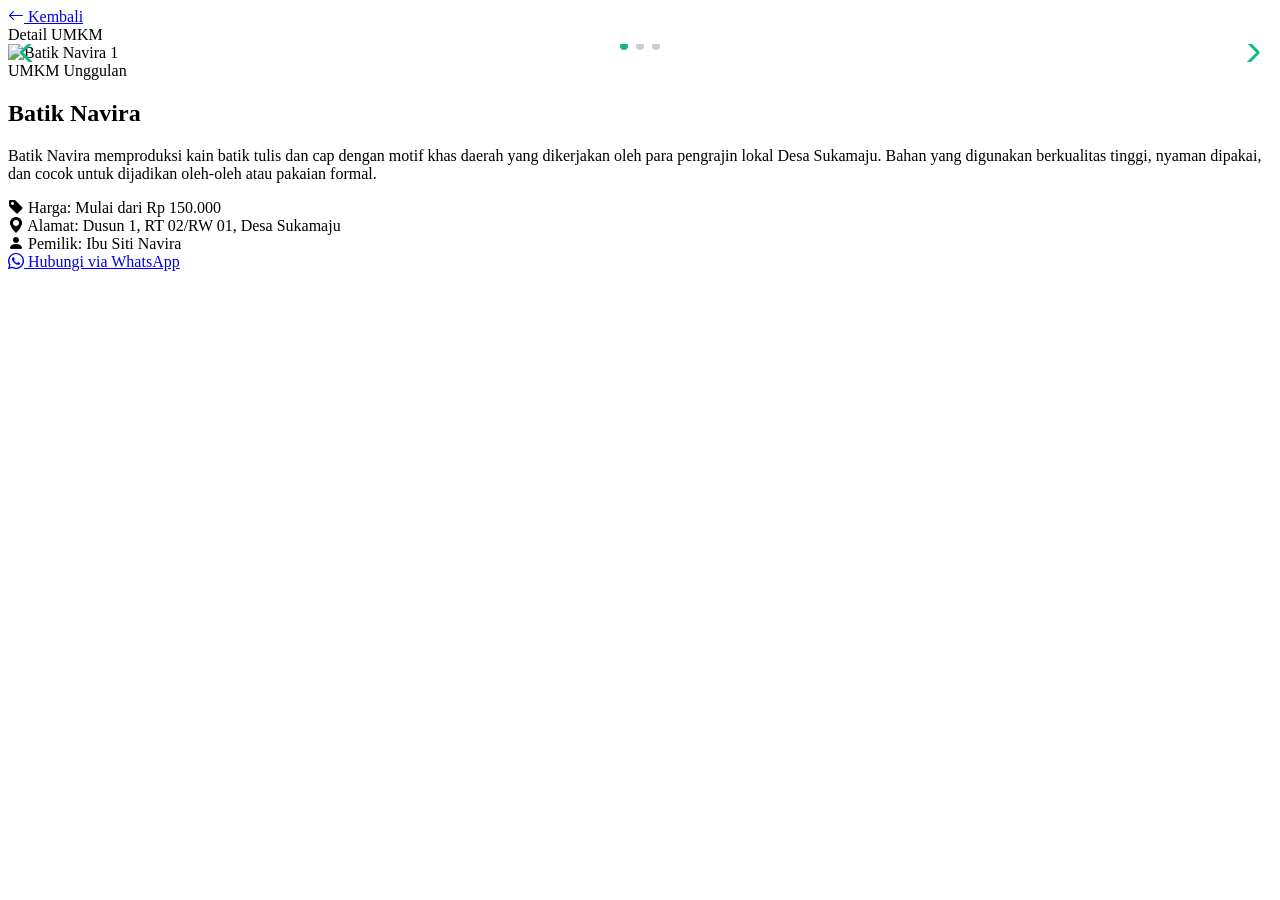
==== detail-batik.html @ 7064cb99 "Add files via upload" ====
<!doctype html>
<html lang="id" class="scroll-smooth">
  <head>
    <meta charset="UTF-8" />
    <meta name="viewport" content="width=device-width, initial-scale=1.0" />
    <title>Detail Produk - Batik Navira</title>

    <!-- Tailwind CSS -->
    <script src="https://cdn.jsdelivr.net/npm/@tailwindcss/browser@4"></script>
    <!-- Bootstrap Icons -->
    <link rel="stylesheet" href="https://cdn.jsdelivr.net/npm/bootstrap-icons@1.11.3/font/bootstrap-icons.min.css" />
    <!-- Swiper CSS untuk Carousel -->
    <link rel="stylesheet" href="https://cdn.jsdelivr.net/npm/swiper@11/swiper-bundle.min.css" />

    <style>
      /* Styling khusus untuk gambar carousel */
      .swiper-slide img {
        width: 100%;
        height: 100%;
        object-fit: cover;
      }
      /* Mengubah warna tombol navigasi menjadi Emerald/Hijau */
      .swiper-button-next, .swiper-button-prev {
        color: #10b981 !important; 
        transform: scale(0.7); /* Memperkecil ikon panah di HP */
      }
      @media (min-width: 768px) {
        .swiper-button-next, .swiper-button-prev {
          transform: scale(1); /* Ukuran normal panah di PC */
        }
      }
      .swiper-pagination-bullet-active {
        background-color: #10b981 !important;
      }
    </style>
  </head>
  <body class="bg-slate-50 text-slate-800 font-sans antialiased">
    
    <!-- Navbar Simple -->
    <nav class="bg-white shadow-sm border-b border-slate-200 sticky top-0 z-50">
      <div class="max-w-7xl mx-auto px-4 sm:px-6 lg:px-8">
        <div class="flex items-center justify-between h-14 md:h-16">
          <a href="index.html" class="text-emerald-600 font-semibold flex items-center gap-2 hover:text-emerald-500 transition text-sm md:text-base">
            <i class="bi bi-arrow-left"></i> Kembali
          </a>
          <div class="font-bold text-base md:text-lg text-slate-800">Detail UMKM</div>
        </div>
      </div>
    </nav>

    <!-- Content Section -->
    <section class="py-6 md:py-12">
      <div class="max-w-6xl mx-auto px-4 sm:px-6 lg:px-8">
        
        <div class="bg-white rounded-2xl md:rounded-3xl shadow-lg border border-slate-100 p-5 md:p-10">
          <div class="grid grid-cols-1 md:grid-cols-2 gap-6 md:gap-10 items-start">
            
            <!-- BAGIAN KIRI: CAROUSEL GAMBAR -->
            <div class="w-full relative">
              <!-- Tinggi carousel: 250px di HP, 350px di Tablet, 450px di PC (h-[...]) -->
              <div class="swiper mySwiper w-full h-[250px] sm:h-[350px] md:h-[450px] overflow-hidden rounded-xl md:rounded-2xl shadow-md border border-slate-100">
                <div class="swiper-wrapper">
                  <!-- Gambar 1 -->
                  <div class="swiper-slide">
                    <img src="https://i.pinimg.com/736x/23/67/06/2367067ac22f7c5ed543cb804f582fb3.jpg" alt="Batik Navira 1" />
                  </div>
                  <!-- Gambar 2 -->
                  <div class="swiper-slide">
                    <img src="https://images.unsplash.com/photo-1605814515561-82098696eb64?q=80&w=800" alt="Batik Navira 2" />
                  </div>
                  <!-- Gambar 3 -->
                  <div class="swiper-slide">
                    <img src="https://images.unsplash.com/photo-1584061845896-74fcce08a1ec?q=80&w=800" alt="Batik Navira 3" />
                  </div>
                </div>
                <!-- Tombol Navigasi Carousel -->
                <div class="swiper-button-next"></div>
                <div class="swiper-button-prev"></div>
                <!-- Titik Navigasi Bawah -->
                <div class="swiper-pagination mb-1 md:mb-0"></div>
              </div>
            </div>

            <!-- BAGIAN KANAN: INFORMASI & KONTAK -->
            <div class="flex flex-col h-full justify-center mt-2 md:mt-0">
              <span class="inline-block px-3 py-1 bg-emerald-50 text-[10px] md:text-xs font-bold text-emerald-600 uppercase tracking-wider rounded-md mb-3 md:mb-4 w-fit">
                UMKM Unggulan
              </span>
              <h1 class="text-2xl sm:text-3xl md:text-4xl font-extrabold tracking-tight text-slate-900 mb-3 md:mb-4">
                Batik Navira
              </h1>
              
              <p class="text-slate-600 text-sm md:text-base leading-relaxed mb-5 md:mb-6">
                Batik Navira memproduksi kain batik tulis dan cap dengan motif khas daerah yang dikerjakan oleh para pengrajin lokal Desa Sukamaju. Bahan yang digunakan berkualitas tinggi, nyaman dipakai, dan cocok untuk dijadikan oleh-oleh atau pakaian formal.
              </p>

              <div class="bg-slate-50 p-4 rounded-xl border border-slate-100 mb-6 md:mb-8 space-y-3 text-sm md:text-base">
                <div class="flex items-start md:items-center gap-3">
                  <i class="bi bi-tag-fill text-emerald-500 mt-0.5 md:mt-0"></i>
                  <span class="text-slate-700 font-medium">Harga: Mulai dari Rp 150.000</span>
                </div>
                <div class="flex items-start md:items-center gap-3">
                  <i class="bi bi-geo-alt-fill text-emerald-500 mt-0.5 md:mt-0"></i>
                  <span class="text-slate-700 font-medium">Alamat: Dusun 1, RT 02/RW 01, Desa Sukamaju</span>
                </div>
                <div class="flex items-start md:items-center gap-3">
                  <i class="bi bi-person-fill text-emerald-500 mt-0.5 md:mt-0"></i>
                  <span class="text-slate-700 font-medium">Pemilik: Ibu Siti Navira</span>
                </div>
              </div>

              <!-- Tombol WhatsApp Penuh -->
              <a href="https://wa.me/6281234567890?text=Halo%20Ibu%20Siti,%20saya%20melihat%20produk%20Batik%20Navira%20di%20Website%20Desa.%20Saya%20ingin%20bertanya/memesan." 
                 target="_blank" 
                 class="w-full flex items-center justify-center gap-2 md:gap-3 bg-gradient-to-r from-emerald-600 to-emerald-500 hover:from-emerald-500 hover:to-emerald-400 text-white text-base md:text-lg font-semibold py-3 md:py-4 px-6 rounded-xl shadow-lg shadow-emerald-500/30 transition-all hover:-translate-y-1 active:scale-95">
                <i class="bi bi-whatsapp text-xl md:text-2xl"></i> Hubungi via WhatsApp
              </a>
            </div>

          </div>
        </div>

      </div>
    </section>

    <!-- Swiper JS Script Saja -->
    <script src="https://cdn.jsdelivr.net/npm/swiper@11/swiper-bundle.min.js"></script>
    
    <!-- Inisialisasi Carousel Swiper -->
    <script>
      var swiper = new Swiper(".mySwiper", {
        spaceBetween: 30,
        centeredSlides: true,
        autoplay: {
          delay: 3500,
          disableOnInteraction: false,
        },
        pagination: {
          el: ".swiper-pagination",
          clickable: true,
        },
        navigation: {
          nextEl: ".swiper-button-next",
          prevEl: ".swiper-button-prev",
        },
        loop: true
      });
    </script>
  </body>
</html>
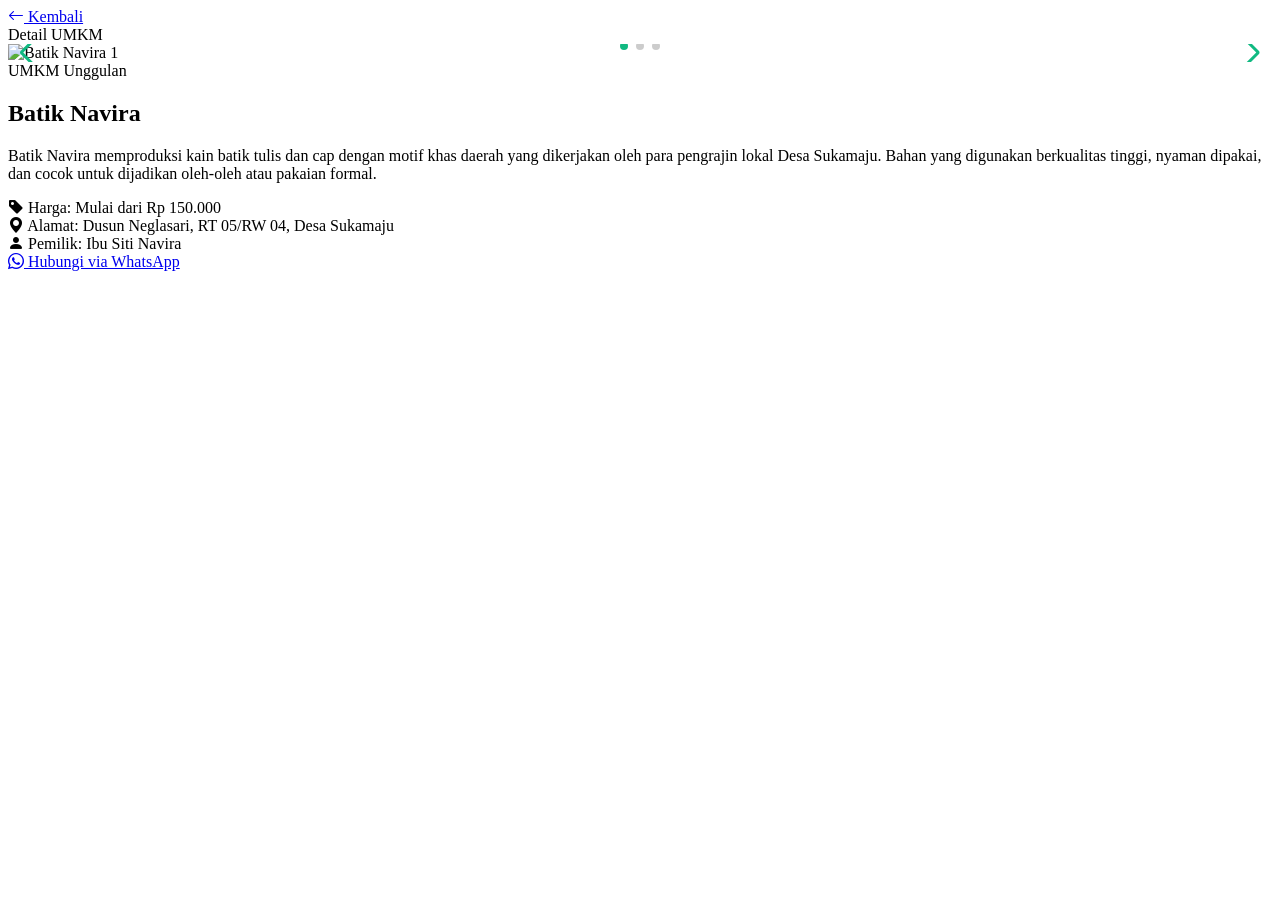
==== commit bb59c141: "banyak perubahan" ====
--- a/detail-batik.html
+++ b/detail-batik.html
@@ -8,9 +8,15 @@
     <!-- Tailwind CSS -->
     <script src="https://cdn.jsdelivr.net/npm/@tailwindcss/browser@4"></script>
     <!-- Bootstrap Icons -->
-    <link rel="stylesheet" href="https://cdn.jsdelivr.net/npm/bootstrap-icons@1.11.3/font/bootstrap-icons.min.css" />
+    <link
+      rel="stylesheet"
+      href="https://cdn.jsdelivr.net/npm/bootstrap-icons@1.11.3/font/bootstrap-icons.min.css"
+    />
     <!-- Swiper CSS untuk Carousel -->
-    <link rel="stylesheet" href="https://cdn.jsdelivr.net/npm/swiper@11/swiper-bundle.min.css" />
+    <link
+      rel="stylesheet"
+      href="https://cdn.jsdelivr.net/npm/swiper@11/swiper-bundle.min.css"
+    />
 
     <style>
       /* Styling khusus untuk gambar carousel */
@@ -20,12 +26,14 @@
         object-fit: cover;
       }
       /* Mengubah warna tombol navigasi menjadi Emerald/Hijau */
-      .swiper-button-next, .swiper-button-prev {
-        color: #10b981 !important; 
+      .swiper-button-next,
+      .swiper-button-prev {
+        color: #10b981 !important;
         transform: scale(0.7); /* Memperkecil ikon panah di HP */
       }
       @media (min-width: 768px) {
-        .swiper-button-next, .swiper-button-prev {
+        .swiper-button-next,
+        .swiper-button-prev {
           transform: scale(1); /* Ukuran normal panah di PC */
         }
       }
@@ -35,15 +43,19 @@
     </style>
   </head>
   <body class="bg-slate-50 text-slate-800 font-sans antialiased">
-    
     <!-- Navbar Simple -->
     <nav class="bg-white shadow-sm border-b border-slate-200 sticky top-0 z-50">
       <div class="max-w-7xl mx-auto px-4 sm:px-6 lg:px-8">
         <div class="flex items-center justify-between h-14 md:h-16">
-          <a href="index.html" class="text-emerald-600 font-semibold flex items-center gap-2 hover:text-emerald-500 transition text-sm md:text-base">
+          <a
+            href="index.html"
+            class="text-emerald-600 font-semibold flex items-center gap-2 hover:text-emerald-500 transition text-sm md:text-base"
+          >
             <i class="bi bi-arrow-left"></i> Kembali
           </a>
-          <div class="font-bold text-base md:text-lg text-slate-800">Detail UMKM</div>
+          <div class="font-bold text-base md:text-lg text-slate-800">
+            Detail UMKM
+          </div>
         </div>
       </div>
     </nav>
@@ -51,26 +63,30 @@
     <!-- Content Section -->
     <section class="py-6 md:py-12">
       <div class="max-w-6xl mx-auto px-4 sm:px-6 lg:px-8">
-        
-        <div class="bg-white rounded-2xl md:rounded-3xl shadow-lg border border-slate-100 p-5 md:p-10">
-          <div class="grid grid-cols-1 md:grid-cols-2 gap-6 md:gap-10 items-start">
-            
+        <div
+          class="bg-white rounded-2xl md:rounded-3xl shadow-lg border border-slate-100 p-5 md:p-10"
+        >
+          <div
+            class="grid grid-cols-1 md:grid-cols-2 gap-6 md:gap-10 items-start"
+          >
             <!-- BAGIAN KIRI: CAROUSEL GAMBAR -->
             <div class="w-full relative">
               <!-- Tinggi carousel: 250px di HP, 350px di Tablet, 450px di PC (h-[...]) -->
-              <div class="swiper mySwiper w-full h-[250px] sm:h-[350px] md:h-[450px] overflow-hidden rounded-xl md:rounded-2xl shadow-md border border-slate-100">
+              <div
+                class="swiper mySwiper w-full h-[250px] sm:h-[350px] md:h-[450px] overflow-hidden rounded-xl md:rounded-2xl shadow-md border border-slate-100"
+              >
                 <div class="swiper-wrapper">
                   <!-- Gambar 1 -->
                   <div class="swiper-slide">
-                    <img src="https://i.pinimg.com/736x/23/67/06/2367067ac22f7c5ed543cb804f582fb3.jpg" alt="Batik Navira 1" />
+                    <img src="asset/img/batik/1.jpg" alt="Batik Navira 1" />
                   </div>
                   <!-- Gambar 2 -->
                   <div class="swiper-slide">
-                    <img src="https://images.unsplash.com/photo-1605814515561-82098696eb64?q=80&w=800" alt="Batik Navira 2" />
+                    <img src="asset/img/batik/2.jpg" alt="Batik Navira 2" />
                   </div>
                   <!-- Gambar 3 -->
                   <div class="swiper-slide">
-                    <img src="https://images.unsplash.com/photo-1584061845896-74fcce08a1ec?q=80&w=800" alt="Batik Navira 3" />
+                    <img src="asset/img/batik/3.jpg" alt="Batik Navira 3" />
                   </div>
                 </div>
                 <!-- Tombol Navigasi Carousel -->
@@ -83,49 +99,72 @@
 
             <!-- BAGIAN KANAN: INFORMASI & KONTAK -->
             <div class="flex flex-col h-full justify-center mt-2 md:mt-0">
-              <span class="inline-block px-3 py-1 bg-emerald-50 text-[10px] md:text-xs font-bold text-emerald-600 uppercase tracking-wider rounded-md mb-3 md:mb-4 w-fit">
+              <span
+                class="inline-block px-3 py-1 bg-emerald-50 text-[10px] md:text-xs font-bold text-emerald-600 uppercase tracking-wider rounded-md mb-3 md:mb-4 w-fit"
+              >
                 UMKM Unggulan
               </span>
-              <h1 class="text-2xl sm:text-3xl md:text-4xl font-extrabold tracking-tight text-slate-900 mb-3 md:mb-4">
+              <h1
+                class="text-2xl sm:text-3xl md:text-4xl font-extrabold tracking-tight text-slate-900 mb-3 md:mb-4"
+              >
                 Batik Navira
               </h1>
-              
-              <p class="text-slate-600 text-sm md:text-base leading-relaxed mb-5 md:mb-6">
-                Batik Navira memproduksi kain batik tulis dan cap dengan motif khas daerah yang dikerjakan oleh para pengrajin lokal Desa Sukamaju. Bahan yang digunakan berkualitas tinggi, nyaman dipakai, dan cocok untuk dijadikan oleh-oleh atau pakaian formal.
+
+              <p
+                class="text-slate-600 text-sm md:text-base leading-relaxed mb-5 md:mb-6"
+              >
+                Batik Navira memproduksi kain batik tulis dan cap dengan motif
+                khas daerah yang dikerjakan oleh para pengrajin lokal Desa
+                Sukamaju. Bahan yang digunakan berkualitas tinggi, nyaman
+                dipakai, dan cocok untuk dijadikan oleh-oleh atau pakaian
+                formal.
               </p>
 
-              <div class="bg-slate-50 p-4 rounded-xl border border-slate-100 mb-6 md:mb-8 space-y-3 text-sm md:text-base">
+              <div
+                class="bg-slate-50 p-4 rounded-xl border border-slate-100 mb-6 md:mb-8 space-y-3 text-sm md:text-base"
+              >
                 <div class="flex items-start md:items-center gap-3">
                   <i class="bi bi-tag-fill text-emerald-500 mt-0.5 md:mt-0"></i>
-                  <span class="text-slate-700 font-medium">Harga: Mulai dari Rp 150.000</span>
+                  <span class="text-slate-700 font-medium"
+                    >Harga: Mulai dari Rp 150.000</span
+                  >
                 </div>
                 <div class="flex items-start md:items-center gap-3">
-                  <i class="bi bi-geo-alt-fill text-emerald-500 mt-0.5 md:mt-0"></i>
-                  <span class="text-slate-700 font-medium">Alamat: Dusun 1, RT 02/RW 01, Desa Sukamaju</span>
+                  <i
+                    class="bi bi-geo-alt-fill text-emerald-500 mt-0.5 md:mt-0"
+                  ></i>
+                  <span class="text-slate-700 font-medium"
+                    >Alamat: Dusun Neglasari, RT 05/RW 04, Desa Sukamaju</span
+                  >
                 </div>
                 <div class="flex items-start md:items-center gap-3">
-                  <i class="bi bi-person-fill text-emerald-500 mt-0.5 md:mt-0"></i>
-                  <span class="text-slate-700 font-medium">Pemilik: Ibu Siti Navira</span>
+                  <i
+                    class="bi bi-person-fill text-emerald-500 mt-0.5 md:mt-0"
+                  ></i>
+                  <span class="text-slate-700 font-medium"
+                    >Pemilik: Ibu Siti Navira</span
+                  >
                 </div>
               </div>
 
               <!-- Tombol WhatsApp Penuh -->
-              <a href="https://wa.me/6281234567890?text=Halo%20Ibu%20Siti,%20saya%20melihat%20produk%20Batik%20Navira%20di%20Website%20Desa.%20Saya%20ingin%20bertanya/memesan." 
-                 target="_blank" 
-                 class="w-full flex items-center justify-center gap-2 md:gap-3 bg-gradient-to-r from-emerald-600 to-emerald-500 hover:from-emerald-500 hover:to-emerald-400 text-white text-base md:text-lg font-semibold py-3 md:py-4 px-6 rounded-xl shadow-lg shadow-emerald-500/30 transition-all hover:-translate-y-1 active:scale-95">
-                <i class="bi bi-whatsapp text-xl md:text-2xl"></i> Hubungi via WhatsApp
+              <a
+                href="https://wa.me/6281234567890?text=Halo%20Ibu%20Siti,%20saya%20melihat%20produk%20Batik%20Navira%20di%20Website%20Desa.%20Saya%20ingin%20bertanya/memesan."
+                target="_blank"
+                class="w-full flex items-center justify-center gap-2 md:gap-3 bg-gradient-to-r from-emerald-600 to-emerald-500 hover:from-emerald-500 hover:to-emerald-400 text-white text-base md:text-lg font-semibold py-3 md:py-4 px-6 rounded-xl shadow-lg shadow-emerald-500/30 transition-all hover:-translate-y-1 active:scale-95"
+              >
+                <i class="bi bi-whatsapp text-xl md:text-2xl"></i> Hubungi via
+                WhatsApp
               </a>
             </div>
-
           </div>
         </div>
-
       </div>
     </section>
 
     <!-- Swiper JS Script Saja -->
     <script src="https://cdn.jsdelivr.net/npm/swiper@11/swiper-bundle.min.js"></script>
-    
+
     <!-- Inisialisasi Carousel Swiper -->
     <script>
       var swiper = new Swiper(".mySwiper", {
@@ -143,8 +182,8 @@
           nextEl: ".swiper-button-next",
           prevEl: ".swiper-button-prev",
         },
-        loop: true
+        loop: true,
       });
     </script>
   </body>
-</html>+</html>
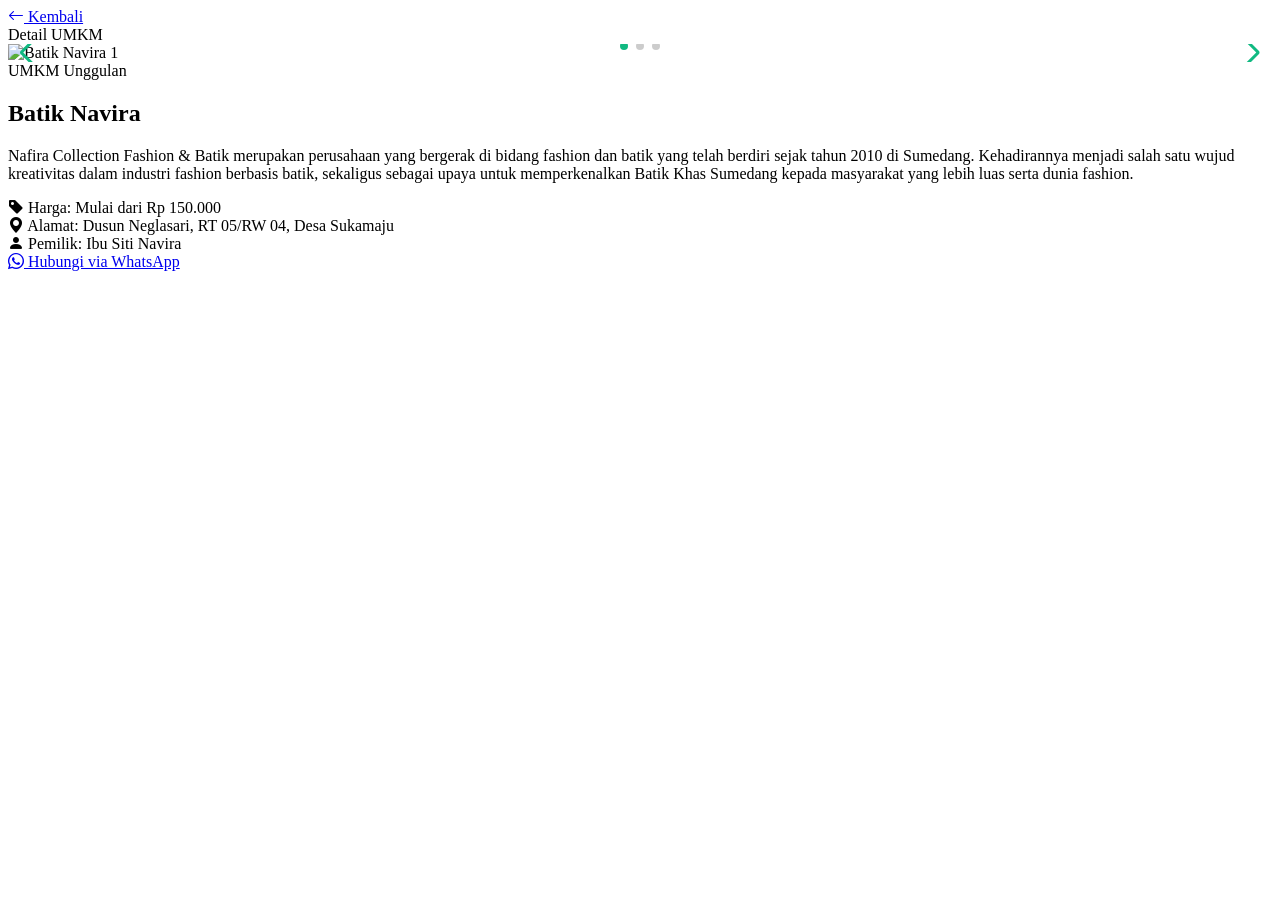
==== commit 49152d91: "penyesuaian data" ====
--- a/detail-batik.html
+++ b/detail-batik.html
@@ -113,11 +113,12 @@
               <p
                 class="text-slate-600 text-sm md:text-base leading-relaxed mb-5 md:mb-6"
               >
-                Batik Navira memproduksi kain batik tulis dan cap dengan motif
-                khas daerah yang dikerjakan oleh para pengrajin lokal Desa
-                Sukamaju. Bahan yang digunakan berkualitas tinggi, nyaman
-                dipakai, dan cocok untuk dijadikan oleh-oleh atau pakaian
-                formal.
+                Nafira Collection Fashion & Batik merupakan perusahaan yang
+                bergerak di bidang fashion dan batik yang telah berdiri sejak
+                tahun 2010 di Sumedang. Kehadirannya menjadi salah satu wujud
+                kreativitas dalam industri fashion berbasis batik, sekaligus
+                sebagai upaya untuk memperkenalkan Batik Khas Sumedang kepada
+                masyarakat yang lebih luas serta dunia fashion.
               </p>
 
               <div
@@ -149,7 +150,7 @@
 
               <!-- Tombol WhatsApp Penuh -->
               <a
-                href="https://wa.me/6281234567890?text=Halo%20Ibu%20Siti,%20saya%20melihat%20produk%20Batik%20Navira%20di%20Website%20Desa.%20Saya%20ingin%20bertanya/memesan."
+                href="https://wa.me/6285294737996?text=Halo%20Ibu%20Siti,%20saya%20melihat%20produk%20Batik%20Navira%20di%20Website%20Desa.%20Saya%20ingin%20bertanya/memesan."
                 target="_blank"
                 class="w-full flex items-center justify-center gap-2 md:gap-3 bg-gradient-to-r from-emerald-600 to-emerald-500 hover:from-emerald-500 hover:to-emerald-400 text-white text-base md:text-lg font-semibold py-3 md:py-4 px-6 rounded-xl shadow-lg shadow-emerald-500/30 transition-all hover:-translate-y-1 active:scale-95"
               >
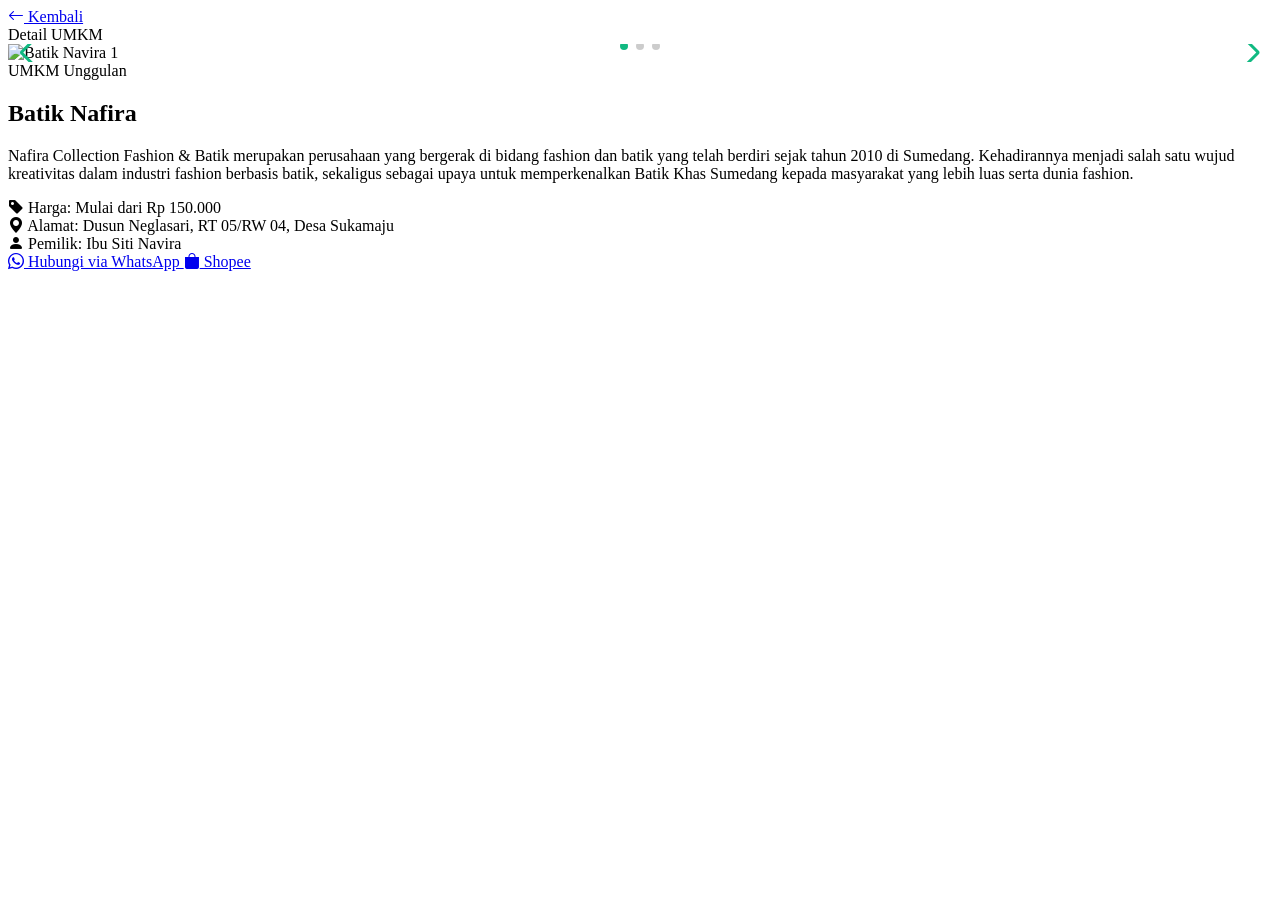
==== commit dd976857: "perbaikan lagi" ====
--- a/detail-batik.html
+++ b/detail-batik.html
@@ -107,7 +107,7 @@
               <h1
                 class="text-2xl sm:text-3xl md:text-4xl font-extrabold tracking-tight text-slate-900 mb-3 md:mb-4"
               >
-                Batik Navira
+                Batik Nafira
               </h1>
 
               <p
@@ -147,16 +147,25 @@
                   >
                 </div>
               </div>
-
-              <!-- Tombol WhatsApp Penuh -->
-              <a
-                href="https://wa.me/6285294737996?text=Halo%20Ibu%20Siti,%20saya%20melihat%20produk%20Batik%20Navira%20di%20Website%20Desa.%20Saya%20ingin%20bertanya/memesan."
-                target="_blank"
-                class="w-full flex items-center justify-center gap-2 md:gap-3 bg-gradient-to-r from-emerald-600 to-emerald-500 hover:from-emerald-500 hover:to-emerald-400 text-white text-base md:text-lg font-semibold py-3 md:py-4 px-6 rounded-xl shadow-lg shadow-emerald-500/30 transition-all hover:-translate-y-1 active:scale-95"
-              >
-                <i class="bi bi-whatsapp text-xl md:text-2xl"></i> Hubungi via
-                WhatsApp
-              </a>
+              <div class="button-wrapper flex flex-col gap-3 md:gap-4">
+                <!-- Tombol WhatsApp Penuh -->
+                <a
+                  href="https://wa.me/6285294737996?text=Halo%20Ibu%20Siti,%20saya%20melihat%20produk%20Batik%20Navira%20di%20Website%20Desa.%20Saya%20ingin%20bertanya/memesan."
+                  target="_blank"
+                  class="w-full flex items-center justify-center gap-2 md:gap-3 bg-gradient-to-r from-emerald-600 to-emerald-500 hover:from-emerald-500 hover:to-emerald-400 text-white text-base md:text-lg font-semibold py-3 md:py-4 px-6 rounded-xl shadow-lg shadow-emerald-500/30 transition-all hover:-translate-y-1 active:scale-95"
+                >
+                  <i class="bi bi-whatsapp text-xl md:text-2xl"></i> Hubungi via
+                  WhatsApp
+                </a>
+                <a
+                  href="https://shopee.co.id/nafirabatik"
+                  target="_blank"
+                  rel="noopener noreferrer"
+                  class="w-full flex items-center justify-center gap-2 md:gap-3 bg-gradient-to-r from-orange-500 to-amber-500 hover:from-orange-400 hover:to-amber-400 text-white text-base md:text-lg font-semibold py-3 md:py-4 px-6 rounded-xl shadow-lg shadow-orange-500/30 transition-all hover:-translate-y-1 active:scale-95"
+                >
+                  <i class="bi bi-bag-fill text-xl md:text-2xl"></i> Shopee
+                </a>
+              </div>
             </div>
           </div>
         </div>
